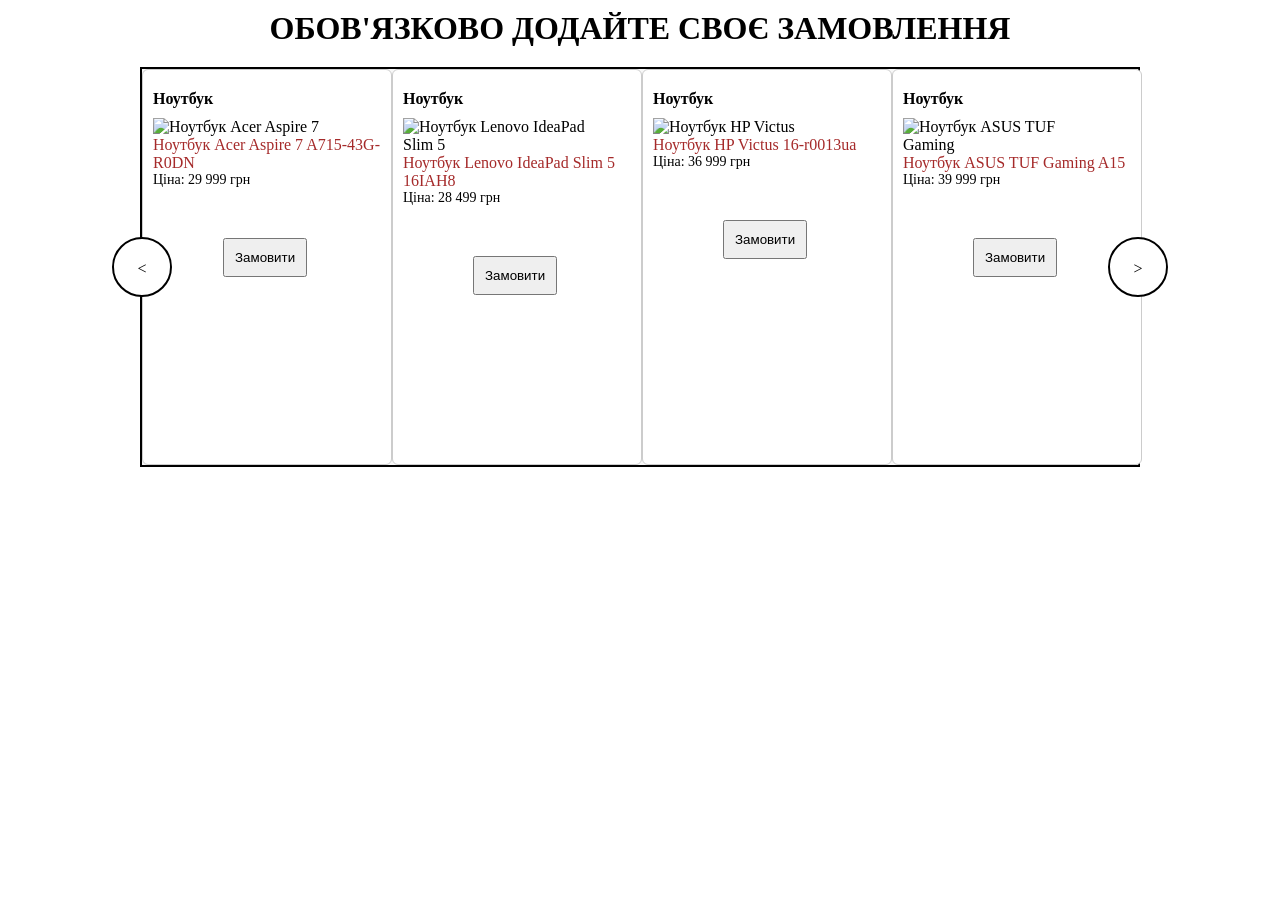
==== LR7/index.html @ 7c908402 "Add files via upload" ====
<html lang="uk">
<head>
    <meta charset="UTF-8">
    <meta name="viewport" content="width=device-width, initial-scale=1.0">
    <title>Ноутбуки</title>
    <link rel="stylesheet" href="styles/styles.css">
</head>
<body>
  <h1>обов'язково додайте своє замовлення</h1>
  <div class="wrap">
    <div class="swipe swipe__left">&lt;</div>
    <div class="swipe swipe__right">&gt;</div>
    <section class="product">
      <h2 class="product__title">Ноутбук</h2>
      <img src="https://content2.rozetka.com.ua/goods/images/big/362592851.jpg" alt="Ноутбук Acer Aspire 7" class="product__image"> </img>
      
        <a href="https://rozetka.com.ua/ua/acer-nhqmmeu002/p389616495/?gad_source=1&gad_campaignid=22281151389&gbraid=0AAAAABpmbmvTH0XDIXZybDUCFyqf7jAV9&gclid=Cj0KCQjwiqbBBhCAARIsAJSfZkbwK8ZfMn0YbL-oR9savabsbOKxGa5-z9tmhwb993MNl4spGzj1U0oaAkBfEALw_wcB">Ноутбук Acer Aspire 7 A715-43G-R0DN</a>
      
      <p class="product__price">Ціна: 29 999 грн</p>
      <button >Замовити</button>
    </section>

    <section class="product">
      <h2 class="product__title">Ноутбук</h2>
      <img src="https://content.rozetka.com.ua/goods/images/big/334492324.jpg" alt="Ноутбук Lenovo IdeaPad Slim 5" class="product__image">
      
        <a href="https://rozetka.com.ua/ua/lenovo-83bg001ara/p379912026/?gad_source=1&gad_campaignid=22281151389&gbraid=0AAAAABpmbmvTH0XDIXZybDUCFyqf7jAV9&gclid=Cj0KCQjwiqbBBhCAARIsAJSfZkYS4NInjeSk1yv4Db1lPzOfcJ-FfqtN74l5k7gOr9oMpmDNInEVBNUaAundEALw_wcB" >Ноутбук Lenovo IdeaPad Slim 5 16IAH8</a>
      
      <p class="product__price">Ціна: 28 499 грн</p>
      <button>Замовити</button>
    </section>

    <section class="product">
      <h2 class="product__title">Ноутбук</h2>
      <img src="https://content1.rozetka.com.ua/goods/images/big/500999935.jpg" alt="Ноутбук HP Victus" class="product__image">
      
        <a href="https://rozetka.com.ua/ua/hp-b23c1ea/p470129209/?gad_source=1&gad_campaignid=22281151389&gbraid=0AAAAABpmbmvTH0XDIXZybDUCFyqf7jAV9&gclid=Cj0KCQjwiqbBBhCAARIsAJSfZka2fMyqsMcPO0ugNhWJmLSxYrH6uNvF13LToa3aRTaFqP9DW78KFlYaAvrkEALw_wcB" >Ноутбук HP Victus 16-r0013ua</a>
      
      <p class="product__price">Ціна: 36 999 грн</p>
      <button >Замовити</button>
    </section>

    <section class="product">
      <h2 class="product__title">Ноутбук</h2>
      <img src="https://content1.rozetka.com.ua/goods/images/big/477965876.jpg" alt="Ноутбук ASUS TUF Gaming" class="product__image">
      
        <a href="https://rozetka.com.ua/ua/hp-b23c1ea/p470129209/?gad_source=1&gad_campaignid=22281151389&gbraid=0AAAAABpmbmvTH0XDIXZybDUCFyqf7jAV9&gclid=Cj0KCQjwiqbBBhCAARIsAJSfZka2fMyqsMcPO0ugNhWJmLSxYrH6uNvF13LToa3aRTaFqP9DW78KFlYaAvrkEALw_wcB" >Ноутбук ASUS TUF Gaming A15</a>
     
      <p class="product__price">Ціна: 39 999 грн</p>
      <button >Замовити</button>
    </section>
  </div>
</body>
</html>
---- LR7/styles/styles.css ----
* {
    margin: 0;
    padding: 0;
    box-sizing: border-box;
}

h1 {
    text-transform: uppercase;
    text-align: center;
    margin: 10px;
}

.wrap {
    width:1000px;
  height:400px;
    display: flex;
   margin:20px auto;
    border: 2px solid black;
    background: #f8f8f8;
    position: relative;
}

.swipe {
    width: 60px;
    height: 60px;
    position: absolute;
    top: 50%;
    transform: translateY(-50%);
    border: 2px solid;
    border-radius: 50%;
    text-align: center;
    line-height: 60px;
    background: white;
}

.swipe__left {
    left: -30px;
}

.swipe__right {
    right: -30px;
}

.product {
    flex: 0 0 auto;
    width: 250px;
    background: white;
    border: 1px solid #ccc;
    border-radius: 6px;
    padding: 10px;
}

.product__image {
    max-width: 200px;
    height: auto;
    display: block;
}

.product__title {
    font-size: 16px;
    margin: 10px 0;
}

 a {
   margin-top:10px;
    text-decoration: none;
    color: brown;
}

.product__price {
    font-size: 14px;
  
}
button
{
  position:relative;
  left:20px;
  margin:50px;
  padding:10px;
  
  
}
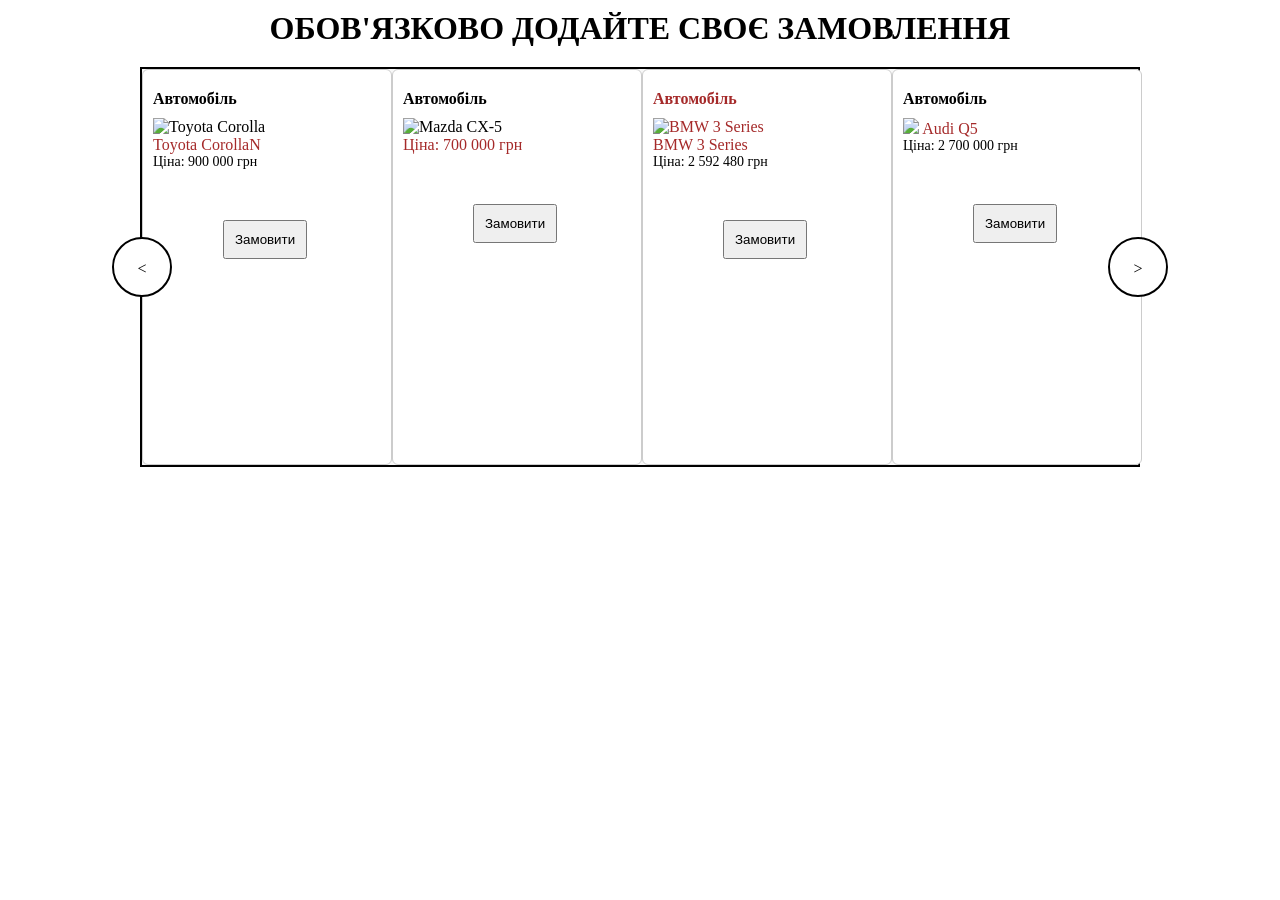
==== commit 410e2966: "Update index.html" ====
--- a/LR7/index.html
+++ b/LR7/index.html
@@ -3,7 +3,7 @@
 <head>
     <meta charset="UTF-8">
     <meta name="viewport" content="width=device-width, initial-scale=1.0">
-    <title>Ноутбуки</title>
+    <title>Автомобілі</title>
     <link rel="stylesheet" href="styles/styles.css">
 </head>
 <body>
@@ -12,44 +12,44 @@
     <div class="swipe swipe__left">&lt;</div>
     <div class="swipe swipe__right">&gt;</div>
     <section class="product">
-      <h2 class="product__title">Ноутбук</h2>
-      <img src="https://content2.rozetka.com.ua/goods/images/big/362592851.jpg" alt="Ноутбук Acer Aspire 7" class="product__image"> </img>
+      <h2 class="product__title">Автомобіль</h2>
+      <img src="https://upload.wikimedia.org/wikipedia/commons/thumb/f/fe/Toyota_Corolla_Hybrid_%28E210%29_IMG_4338.jpg/640px-Toyota_Corolla_Hybrid_%28E210%29_IMG_4338.jpg" alt="Toyota Corolla" class="product__image"> </img>
       
-        <a href="https://rozetka.com.ua/ua/acer-nhqmmeu002/p389616495/?gad_source=1&gad_campaignid=22281151389&gbraid=0AAAAABpmbmvTH0XDIXZybDUCFyqf7jAV9&gclid=Cj0KCQjwiqbBBhCAARIsAJSfZkbwK8ZfMn0YbL-oR9savabsbOKxGa5-z9tmhwb993MNl4spGzj1U0oaAkBfEALw_wcB">Ноутбук Acer Aspire 7 A715-43G-R0DN</a>
+        <a href="https://www.toyota.com/corolla/?srchid=[sem]:GOOGLE_NY_GNY_CL_NAMEPLATE_Corolla:GOOGLE:Purchase+Intent+-+Deals**::&gclsrc=aw.ds&gad_source=1&gad_campaignid=9117572048&gclid=Cj0KCQjw0LDBBhCnARIsAMpYlAqb1hPZeQpSbqwW1Fz-zj1XceBhMTZ1hcTkkz2B19bz2LTHonrgZ5MaAqvkEALw_wcB">Toyota CorollaN</a>
       
-      <p class="product__price">Ціна: 29 999 грн</p>
+      <p class="product__price">Ціна: 900 000 грн</p>
       <button >Замовити</button>
     </section>
 
     <section class="product">
-      <h2 class="product__title">Ноутбук</h2>
-      <img src="https://content.rozetka.com.ua/goods/images/big/334492324.jpg" alt="Ноутбук Lenovo IdeaPad Slim 5" class="product__image">
+      <h2 class="product__title">Автомобіль</h2>
+      <img src="https://upload.wikimedia.org/wikipedia/commons/thumb/a/a5/2024_Mazda_CX-5_2.5_S_Select_in_Platinum_Quartz_Metallic%2C_front_right.jpg/640px-2024_Mazda_CX-5_2.5_S_Select_in_Platinum_Quartz_Metallic%2C_front_right.jpg" alt="Mazda CX-5" class="product__image">
       
-        <a href="https://rozetka.com.ua/ua/lenovo-83bg001ara/p379912026/?gad_source=1&gad_campaignid=22281151389&gbraid=0AAAAABpmbmvTH0XDIXZybDUCFyqf7jAV9&gclid=Cj0KCQjwiqbBBhCAARIsAJSfZkYS4NInjeSk1yv4Db1lPzOfcJ-FfqtN74l5k7gOr9oMpmDNInEVBNUaAundEALw_wcB" >Ноутбук Lenovo IdeaPad Slim 5 16IAH8</a>
+        <a href="https://www.mazdausa.com/vehicles/cx-5?semid=107028509992&providertag=MazdaSEM&servicetag=107028509992&k_keyword=mazda%20cx%205&k_matchtype=e&gclsrc=aw.ds&gad_source=1&gad_campaignid=10824175654&gclid=Cj0KCQjw0LDBBhCnARIsAMpYlApo3FGRQggeY-PW3yKizLT-LwAkFWv7llABbqUjQY1DQ8kSPA2FKYMaAo2qEALw_wcB >Mazda CX-5</a>
       
-      <p class="product__price">Ціна: 28 499 грн</p>
+      <p class="product__price">Ціна: 700 000 грн</p>
       <button>Замовити</button>
     </section>
 
     <section class="product">
-      <h2 class="product__title">Ноутбук</h2>
-      <img src="https://content1.rozetka.com.ua/goods/images/big/500999935.jpg" alt="Ноутбук HP Victus" class="product__image">
+      <h2 class="product__title">Автомобіль</h2>
+      <img src="https://upload.wikimedia.org/wikipedia/commons/thumb/e/e4/2019_BMW_318d_SE_Automatic_2.0_Front.jpg/640px-2019_BMW_318d_SE_Automatic_2.0_Front.jpg" alt="BMW 3 Series" class="product__image">
       
-        <a href="https://rozetka.com.ua/ua/hp-b23c1ea/p470129209/?gad_source=1&gad_campaignid=22281151389&gbraid=0AAAAABpmbmvTH0XDIXZybDUCFyqf7jAV9&gclid=Cj0KCQjwiqbBBhCAARIsAJSfZka2fMyqsMcPO0ugNhWJmLSxYrH6uNvF13LToa3aRTaFqP9DW78KFlYaAvrkEALw_wcB" >Ноутбук HP Victus 16-r0013ua</a>
+        <a href="https://www.bmw.ua/uk/all-models/3-series/sedan/2022/bmw-3-series-sedan-highlights.html" >BMW 3 Series</a>
       
-      <p class="product__price">Ціна: 36 999 грн</p>
+      <p class="product__price">Ціна: 2 592 480 грн</p>
       <button >Замовити</button>
     </section>
 
     <section class="product">
-      <h2 class="product__title">Ноутбук</h2>
-      <img src="https://content1.rozetka.com.ua/goods/images/big/477965876.jpg" alt="Ноутбук ASUS TUF Gaming" class="product__image">
+      <h2 class="product__title">Автомобіль</h2>
+      <img src="https://upload.wikimedia.org/wikipedia/commons/4/43/Audi_Q5_FY_50_TFSI_e_Facelift_IMG_5931.jpg">
       
-        <a href="https://rozetka.com.ua/ua/hp-b23c1ea/p470129209/?gad_source=1&gad_campaignid=22281151389&gbraid=0AAAAABpmbmvTH0XDIXZybDUCFyqf7jAV9&gclid=Cj0KCQjwiqbBBhCAARIsAJSfZka2fMyqsMcPO0ugNhWJmLSxYrH6uNvF13LToa3aRTaFqP9DW78KFlYaAvrkEALw_wcB" >Ноутбук ASUS TUF Gaming A15</a>
+        <a href="https://www.audi.ua/q5/q5" >Audi Q5</a>
      
-      <p class="product__price">Ціна: 39 999 грн</p>
+      <p class="product__price">Ціна: 2 700 000 грн</p>
       <button >Замовити</button>
     </section>
   </div>
 </body>
-</html>+</html>
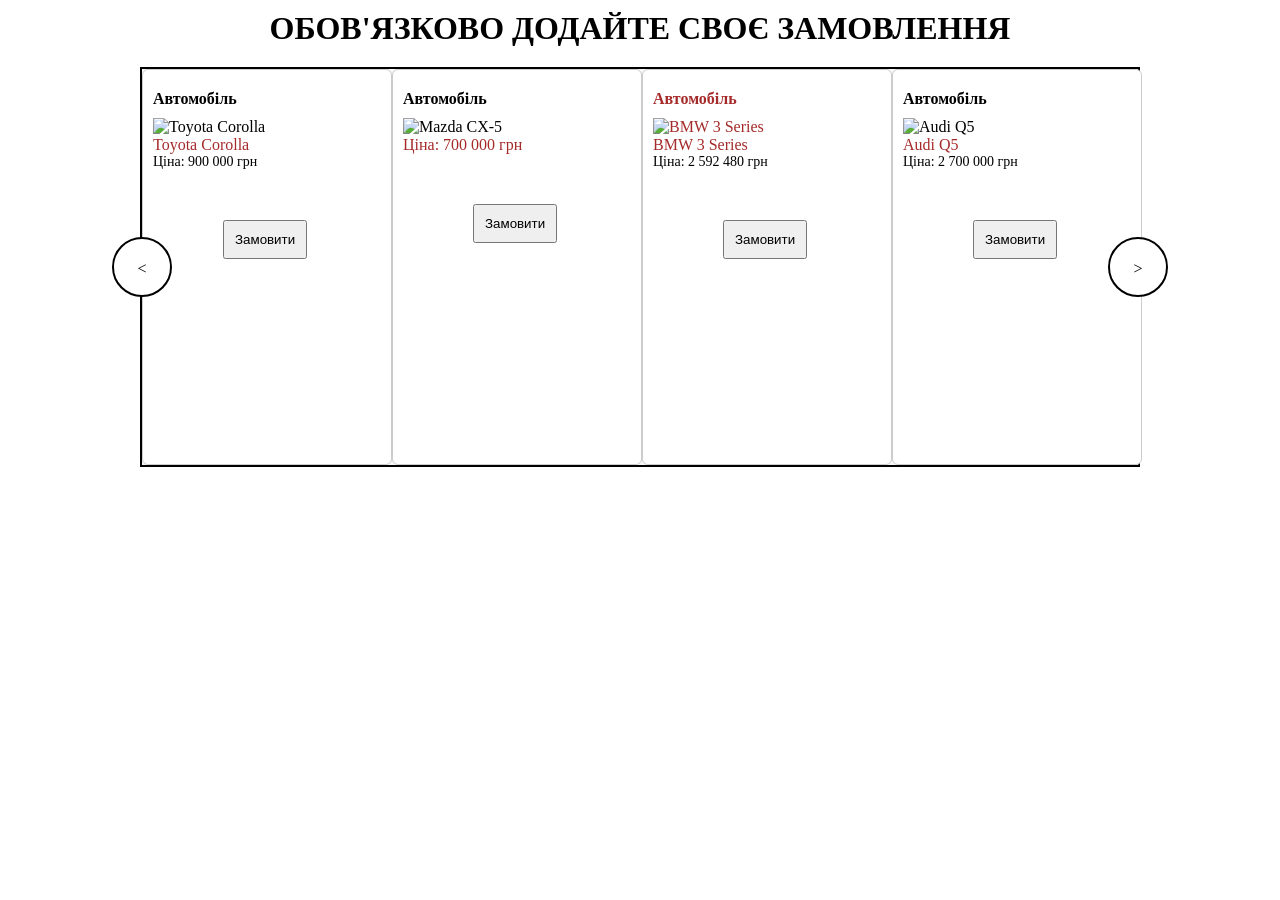
==== commit 19c502bd: "Update index.html" ====
--- a/LR7/index.html
+++ b/LR7/index.html
@@ -15,7 +15,7 @@
       <h2 class="product__title">Автомобіль</h2>
       <img src="https://upload.wikimedia.org/wikipedia/commons/thumb/f/fe/Toyota_Corolla_Hybrid_%28E210%29_IMG_4338.jpg/640px-Toyota_Corolla_Hybrid_%28E210%29_IMG_4338.jpg" alt="Toyota Corolla" class="product__image"> </img>
       
-        <a href="https://www.toyota.com/corolla/?srchid=[sem]:GOOGLE_NY_GNY_CL_NAMEPLATE_Corolla:GOOGLE:Purchase+Intent+-+Deals**::&gclsrc=aw.ds&gad_source=1&gad_campaignid=9117572048&gclid=Cj0KCQjw0LDBBhCnARIsAMpYlAqb1hPZeQpSbqwW1Fz-zj1XceBhMTZ1hcTkkz2B19bz2LTHonrgZ5MaAqvkEALw_wcB">Toyota CorollaN</a>
+        <a href="https://www.toyota.com/corolla/?srchid=[sem]:GOOGLE_NY_GNY_CL_NAMEPLATE_Corolla:GOOGLE:Purchase+Intent+-+Deals**::&gclsrc=aw.ds&gad_source=1&gad_campaignid=9117572048&gclid=Cj0KCQjw0LDBBhCnARIsAMpYlAqb1hPZeQpSbqwW1Fz-zj1XceBhMTZ1hcTkkz2B19bz2LTHonrgZ5MaAqvkEALw_wcB">Toyota Corolla</a>
       
       <p class="product__price">Ціна: 900 000 грн</p>
       <button >Замовити</button>
@@ -43,7 +43,7 @@
 
     <section class="product">
       <h2 class="product__title">Автомобіль</h2>
-      <img src="https://upload.wikimedia.org/wikipedia/commons/4/43/Audi_Q5_FY_50_TFSI_e_Facelift_IMG_5931.jpg">
+      <img src="https://upload.wikimedia.org/wikipedia/commons/4/43/Audi_Q5_FY_50_TFSI_e_Facelift_IMG_5931.jpg" alt="Audi Q5" class="product__image">
       
         <a href="https://www.audi.ua/q5/q5" >Audi Q5</a>
      
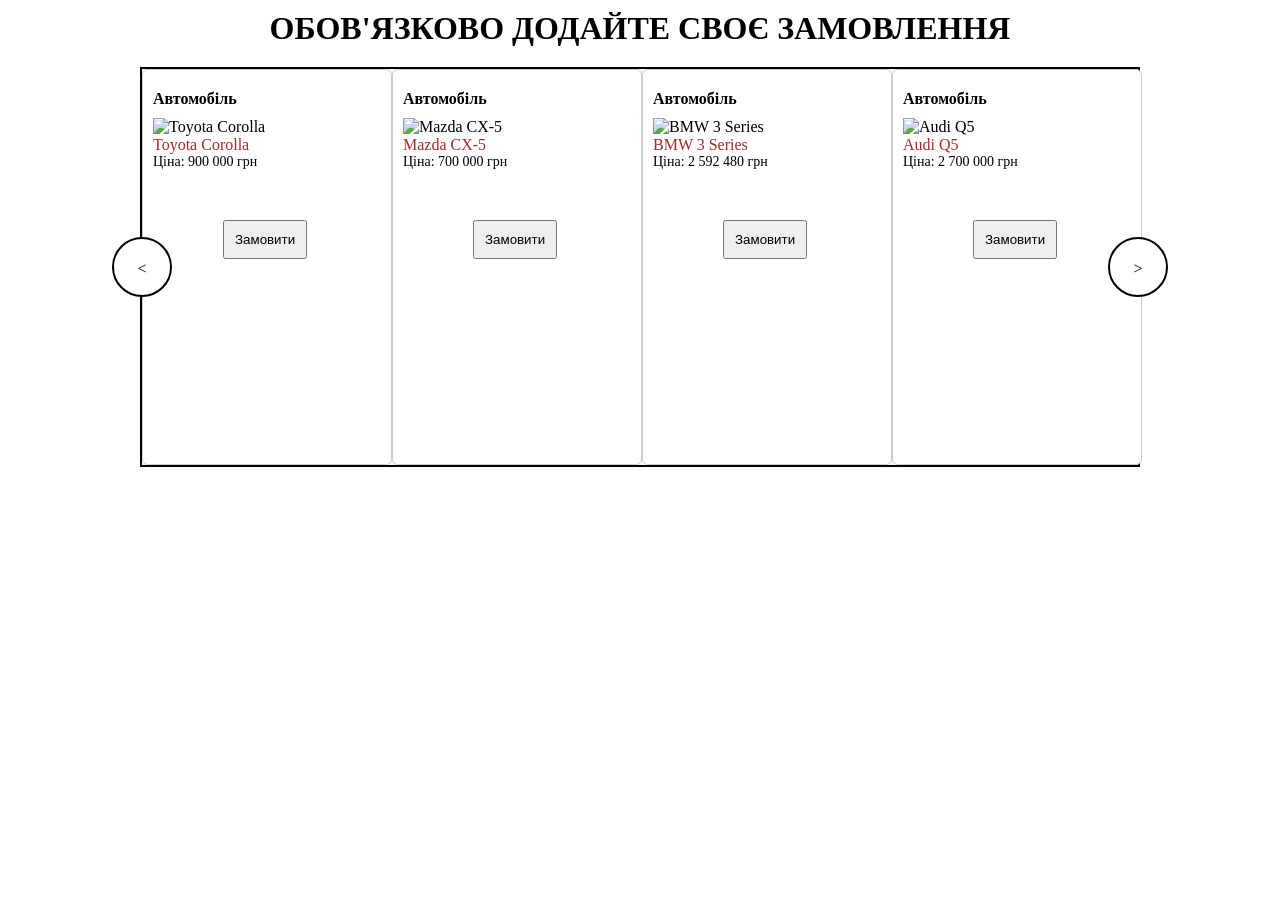
==== commit e7517279: "Update index.html" ====
--- a/LR7/index.html
+++ b/LR7/index.html
@@ -25,7 +25,7 @@
       <h2 class="product__title">Автомобіль</h2>
       <img src="https://upload.wikimedia.org/wikipedia/commons/thumb/a/a5/2024_Mazda_CX-5_2.5_S_Select_in_Platinum_Quartz_Metallic%2C_front_right.jpg/640px-2024_Mazda_CX-5_2.5_S_Select_in_Platinum_Quartz_Metallic%2C_front_right.jpg" alt="Mazda CX-5" class="product__image">
       
-        <a href="https://www.mazdausa.com/vehicles/cx-5?semid=107028509992&providertag=MazdaSEM&servicetag=107028509992&k_keyword=mazda%20cx%205&k_matchtype=e&gclsrc=aw.ds&gad_source=1&gad_campaignid=10824175654&gclid=Cj0KCQjw0LDBBhCnARIsAMpYlApo3FGRQggeY-PW3yKizLT-LwAkFWv7llABbqUjQY1DQ8kSPA2FKYMaAo2qEALw_wcB >Mazda CX-5</a>
+        <a href="https://www.mazdausa.com/vehicles/cx-5?semid=107028509992&providertag=MazdaSEM&servicetag=107028509992&k_keyword=mazda%20cx%205&k_matchtype=e&gclsrc=aw.ds&gad_source=1&gad_campaignid=10824175654&gclid=Cj0KCQjw0LDBBhCnARIsAMpYlApo3FGRQggeY-PW3yKizLT-LwAkFWv7llABbqUjQY1DQ8kSPA2FKYMaAo2qEALw_wcB" >Mazda CX-5</a>
       
       <p class="product__price">Ціна: 700 000 грн</p>
       <button>Замовити</button>
